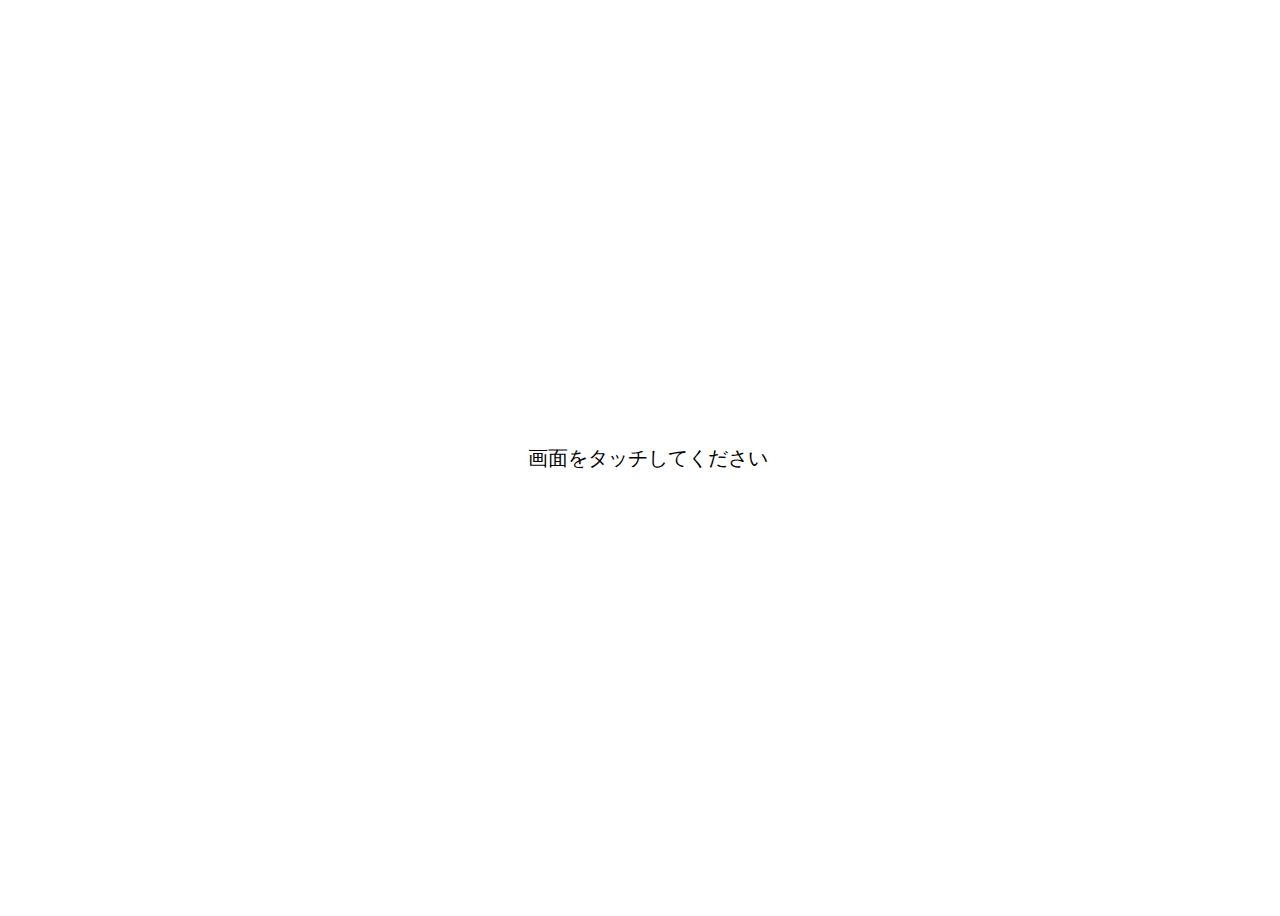
==== index.html @ fceb46a4 "Update index.html" ====
<!DOCTYPE html>
<html>
	<head>
		<meta http-equiv="content-type" charset="utf-8">
		<link rel="stylesheet" href="./data/style.css" type="text/css">
		<script src="https://aframe.io/releases/1.5.0/aframe.min.js"></script>
		<script src="https://raw.githack.com/AR-js-org/AR.js/master/aframe/build/aframe-ar-nft.js"></script>
		<script>

		AFRAME.registerComponent('cursor-listener', {
    		init: function () {
			this.el.addEventListener('raycaster-intersected', evt => {
   		     this.raycaster = evt.detail.el;
   		   });
   		   this.el.addEventListener('raycaster-intersected-cleared', evt => {
   		     this.raycaster = null;
   		   });
  		  },

  		  // 毎フレームの処理
  		  tick: function () {
  		      if (!this.raycaster) { return; }  // Not intersecting.
  		      let intersection = this.raycaster.components.raycaster.getIntersection(this.el).point;
  		      if (!intersection) { return; } // Not intersecting
  		      // 箱の座標を衝突点にセット
  		      //new_box.setAttribute('position', intersection);
  		      //new_box.setAttribute('rotation', cam.getAttribute('rotation'));
  		  }
 		 });
		
		</script>
	</head>
	<body style="touch-action:none">

		<div class="permission_ui">
			<p class="permission_ui center_ui">画面をタッチしてください</p>
		</div>

		<!--3D空間-->
		<a-scene id="main" device-orientation-permission-ui="enabled: false" embedded arjs vr-mode-ui="enabled: false;" style="display: none">
			<a-entity id='camera' camera look-controls="touchEnabled: false;" position="0 0 0">
				
				<!--移動オブジェクトの移動先の取得-->
				<a-entity cursor="rayOrigin: mouse" raycaster="objects: #target;"></a-entity> 

				<!--rayの衝突用-->
				<a-plane cursor-listener id="target" position="0 0 -2" scale="25 15 1" opacity="0"></a-plane> 
			</a-entity>
		</a-scene>

		<!--仮UI-->


		<!--JS用-->

		<script src="./data/tutorial.js"></script>
	</body>
</html>
---- data/style.css ----
#b1 {
	font-size: 13px;
	width: 98%;
	font-weight: bold;
	line-height: 16px;
	position: absolute;
	left: 20px;
	bottom: 20px;
	right: 20px;
	background-color: rgba(255, 255, 255, 0.3);
}

#b2 {
	font-size: 15px;
	width: 98%;
	font-weight: bold;
	position: absolute;
	left: 20px;
	bottom: 10%;
	background-color: rgba(255, 255, 255, 0.3);
}

.permission_ui {
	width: 100vw;
	height: 100vh;

	margin-left: 0;
	margin-right: 0;

	background-color: #fff;

	display: flex;
	justify-content: center;
	align-items: center;
}

.center_ui {
  font-size: 20px;
}

.deleted_ui {
	display: none;
}
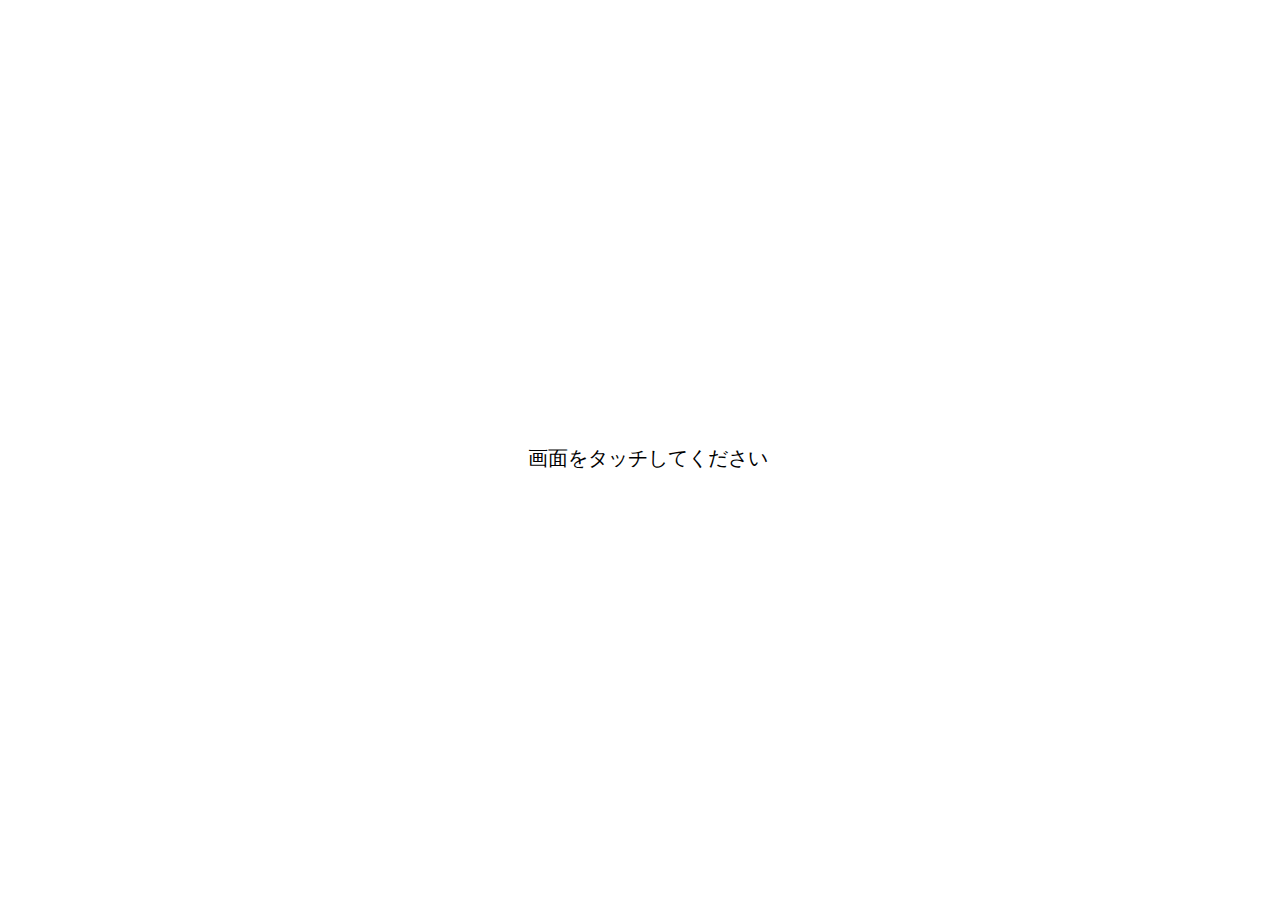
==== commit 1d74a60b: "Add files via upload" ====
--- a/index.html
+++ b/index.html
@@ -23,8 +23,8 @@
   		      let intersection = this.raycaster.components.raycaster.getIntersection(this.el).point;
   		      if (!intersection) { return; } // Not intersecting
   		      // 箱の座標を衝突点にセット
-  		      //new_box.setAttribute('position', intersection);
-  		      //new_box.setAttribute('rotation', cam.getAttribute('rotation'));
+  		      new_box.setAttribute('position', intersection);
+  		      new_box.setAttribute('rotation', cam.getAttribute('rotation'));
   		  }
  		 });
 		
@@ -55,4 +55,4 @@
 
 		<script src="./data/tutorial.js"></script>
 	</body>
-</html>
+</html>--- a/data/style.css
+++ b/data/style.css
@@ -24,14 +24,12 @@
 	width: 100vw;
 	height: 100vh;
 
-	margin-left: 0;
-	margin-right: 0;
-
 	background-color: #fff;
 
 	display: flex;
 	justify-content: center;
 	align-items: center;
+	position: fixed;
 }
 
 .center_ui {
@@ -40,4 +38,4 @@
 
 .deleted_ui {
 	display: none;
-}
+}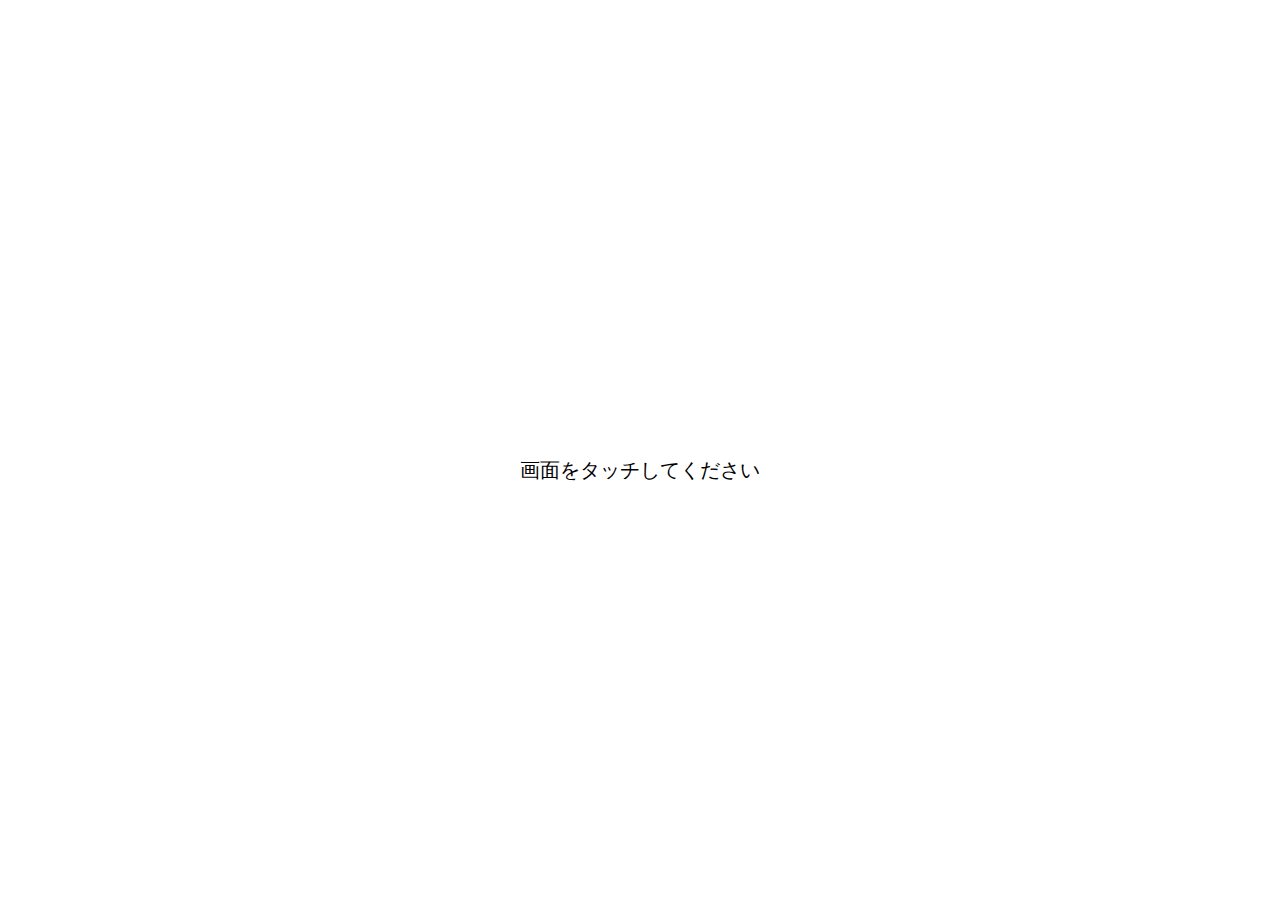
==== commit ae2d5239: "Add files via upload" ====
--- a/index.html
+++ b/index.html
@@ -37,7 +37,7 @@
 		</div>
 
 		<!--3D空間-->
-		<a-scene id="main" device-orientation-permission-ui="enabled: false" embedded arjs vr-mode-ui="enabled: false;" style="display: none">
+		<a-scene id="main" device-orientation-permission-ui="enabled: false" embedded arjs vr-mode-ui="enabled: false;" style="display: none; position: static;">
 			<a-entity id='camera' camera look-controls="touchEnabled: false;" position="0 0 0">
 				
 				<!--移動オブジェクトの移動先の取得-->
--- a/data/style.css
+++ b/data/style.css
@@ -24,12 +24,17 @@
 	width: 100vw;
 	height: 100vh;
 
+	top: 0;
+	bottom: 0;
+	right: 0;
+	left: 0;
+
 	background-color: #fff;
 
 	display: flex;
 	justify-content: center;
 	align-items: center;
-	position: fixed;
+	position: absolute;
 }
 
 .center_ui {
